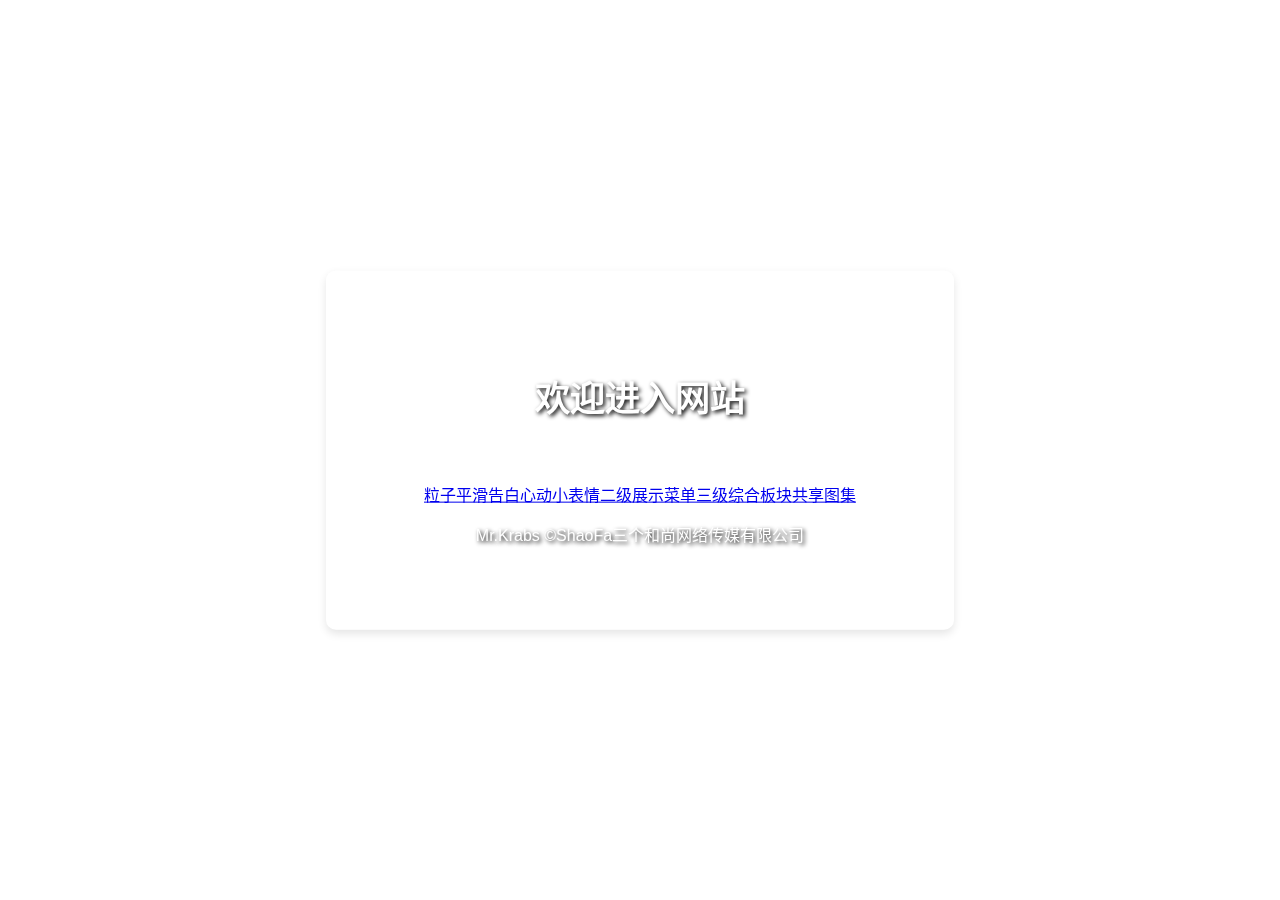
==== index.html @ 43e49c7a "Add files via upload" ====
<!DOCTYPE html>
<html lang="zh-CN">
<head>
    <meta charset="UTF-8">
    <meta name="viewport" content="width=device-width, initial-scale=1.0">
    <title>加载中...</title>
    <meta name="keywords" content="">
    <meta name="description" content="">
    <link rel="shortcut icon" href="https://qm.qq.com/q/1kaNhsMAoo">
    <link rel="stylesheet" href="CSS/style.css" type="text/css" media="all" />
</head>
<body>
    <div class="glass-effect">
        <h3 id="welcome-ch"></h3>
        <h4 id="welcome-en"></h4>
        <div id="button-container"></div>
        <p class="foottitle"></p>
    </div>

    <script>
        // 禁用右键菜单
        document.addEventListener('contextmenu', event => event.preventDefault());

        // 禁用F12、Ctrl+Shift+I、Ctrl+Shift+J、Ctrl+U
        document.addEventListener("keydown", function (event) {
            if (event.ctrlKey && (event.key === "u" || event.key === "U" || event.key === "s" || event.key === "S" ||
                event.key === "i" || event.key === "I" || event.key === "j" || event.key === "J")) {
                event.preventDefault();
            }
        });

        // 动态加载 JSON 数据并填充网页内容
        window.onload = function() {
            fetch('json/1.json')
                .then(response => response.json())
                .then(data => {
                    // 设置网页标题
                    document.title = data.title;
                    document.querySelector('meta[name="keywords"]').setAttribute("content", data.keywords);
                    document.querySelector('meta[name="description"]').setAttribute("content", data.description);

                    // 更新欢迎信息
                    document.getElementById("welcome-ch").textContent = data.welcomeMessage.chinese;
                    document.getElementById("welcome-en").textContent = data.welcomeMessage.english;

                    // 生成按钮
                    let buttonContainer = document.getElementById("button-container");
                    buttonContainer.innerHTML = ""; // 清空容器
                    data.buttons.forEach(button => {
                        let btn = document.createElement("a");
                        btn.textContent = button.text;
                        btn.href = button.href;
                        btn.classList.add("button");
                        buttonContainer.appendChild(btn);
                    });

                    // 设置页脚文本
                    document.querySelector(".foottitle").textContent = data.footerText;
                })
                .catch(error => {
                    console.error('加载 JSON 失败:', error);
                    document.body.innerHTML = "<h1>加载失败，请检查 content.json 文件路径是否正确</h1>";
                });
        };
    </script>
</body>
</html>
---- CSS/style.css ----
body, html {
            height: 100%;
            margin: 0;
            font-family: Arial, sans-serif;
            background: url('https://api.suyanw.cn/api/comic3.php') no-repeat center center fixed;
            background-size: cover;
        }
        .glass-effect {
            position: absolute;
            top: 50%;
            left: 50%;
            transform: translate(-50%, -50%);
            padding: 5%;
            background-color: rgba(255, 255, 255, 0.2); /* 半透明背景 */
            backdrop-filter: blur(10px); /* 创建毛玻璃效果 */
            border-radius: 10px;
            color: #fff;
            box-shadow: 0 4px 8px rgba(0, 0, 0, 0.1);
            max-width: 500px;
            text-align: center;
            width: 80%;
        }
        .link-xx {
            margin: 15px 0;
            padding: 15px;
            background: linear-gradient(45deg, #1E90FF, #0000FF); /* 蓝色渐变渐变背景 */
            color: #fff;
            text-decoration: none;
            border-radius: 5px;
            display: block;
            font-weight: bold;
            letter-spacing: 1px;
            transition: transform 0.3s, box-shadow 0.3s;
            box-shadow: 0 0 10px rgba(0, 0, 0, 0.3);
        }
         h3 {
            font-size: 2.2em;
            margin-bottom: 20px;
            color: #FFFFFF; /* 使用白色 */
            text-shadow: 2px 2px 4px rgba(0, 0, 0, 1.0), 0 0 10px rgba(30,144,255, 0.0); /* 加强的阴影效果 */
        }
         .foottitle {
            font-size: 1.0em;
            margin-bottom: 20px;
            color: #FFFFFF;
            text-shadow: 2px 2px 4px rgba(0, 0, 0, 1.0); /* 加强的阴影效果 */
        }
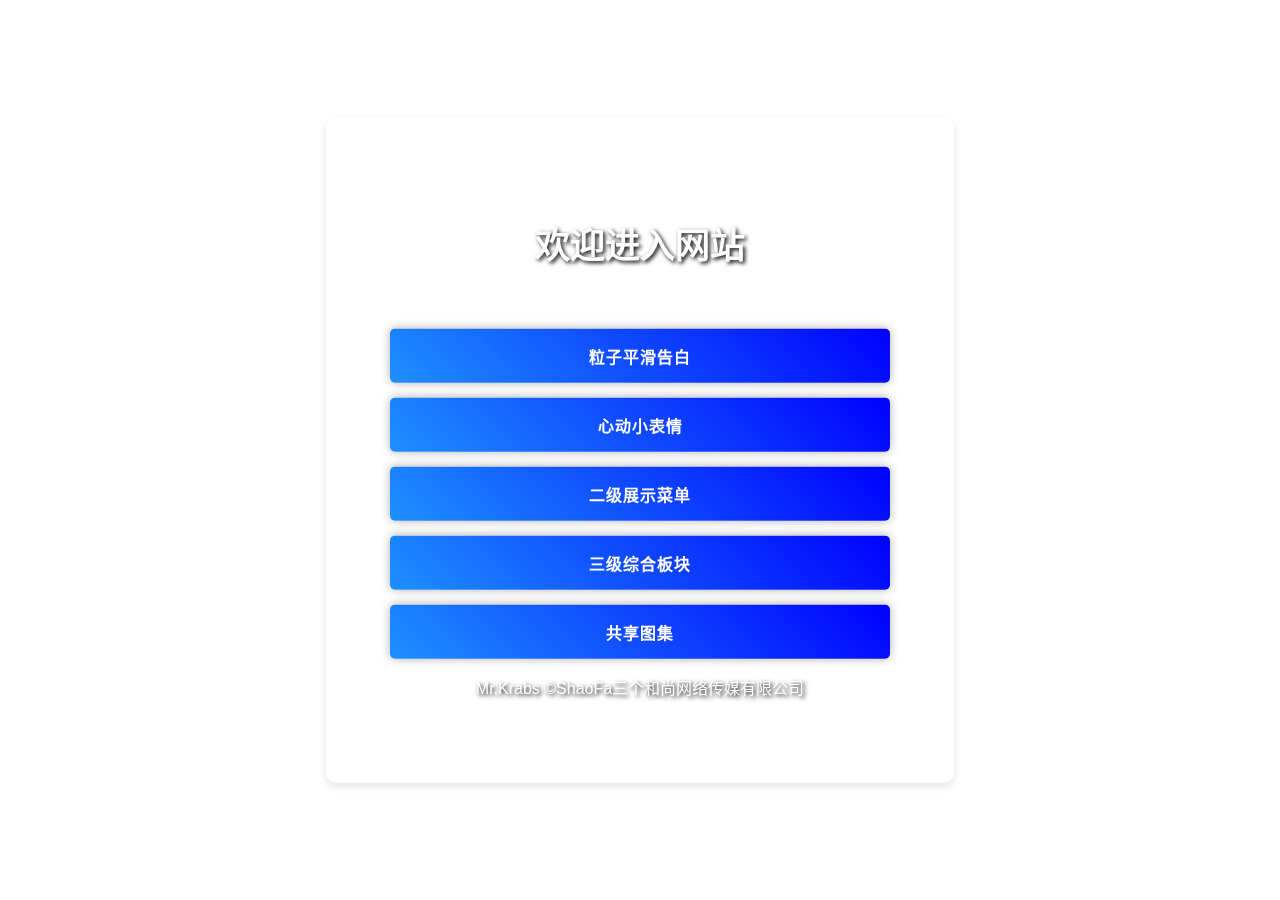
==== commit c9920ffc: "Update index.html" ====
--- a/index.html
+++ b/index.html
@@ -3,7 +3,7 @@
 <head>
     <meta charset="UTF-8">
     <meta name="viewport" content="width=device-width, initial-scale=1.0">
-    <title>加载中...</title>
+    <title></title>
     <meta name="keywords" content="">
     <meta name="description" content="">
     <link rel="shortcut icon" href="https://qm.qq.com/q/1kaNhsMAoo">
@@ -11,57 +11,53 @@
 </head>
 <body>
     <div class="glass-effect">
-        <h3 id="welcome-ch"></h3>
-        <h4 id="welcome-en"></h4>
+        <h3></h3>
+        <h4></h4>
         <div id="button-container"></div>
         <p class="foottitle"></p>
     </div>
-
     <script>
         // 禁用右键菜单
         document.addEventListener('contextmenu', event => event.preventDefault());
 
         // 禁用F12、Ctrl+Shift+I、Ctrl+Shift+J、Ctrl+U
         document.addEventListener("keydown", function (event) {
-            if (event.ctrlKey && (event.key === "u" || event.key === "U" || event.key === "s" || event.key === "S" ||
-                event.key === "i" || event.key === "I" || event.key === "j" || event.key === "J")) {
+            if (event.ctrlKey && (event.key === "u" || event.key === "U" || event.key === "s" || event.key === "S")) {
                 event.preventDefault();
+                alert("源码保护，禁止查看！");
+            }
+            if (event.key === "F12" || (event.ctrlKey && event.shiftKey && (event.key === "I" || event.key === "J"))) {
+                event.preventDefault();
+                alert("源码保护，禁止查看！");
             }
         });
 
-        // 动态加载 JSON 数据并填充网页内容
-        window.onload = function() {
-            fetch('json/1.json')
-                .then(response => response.json())
-                .then(data => {
-                    // 设置网页标题
-                    document.title = data.title;
-                    document.querySelector('meta[name="keywords"]').setAttribute("content", data.keywords);
-                    document.querySelector('meta[name="description"]').setAttribute("content", data.description);
-
-                    // 更新欢迎信息
-                    document.getElementById("welcome-ch").textContent = data.welcomeMessage.chinese;
-                    document.getElementById("welcome-en").textContent = data.welcomeMessage.english;
-
-                    // 生成按钮
-                    let buttonContainer = document.getElementById("button-container");
-                    buttonContainer.innerHTML = ""; // 清空容器
-                    data.buttons.forEach(button => {
-                        let btn = document.createElement("a");
-                        btn.textContent = button.text;
-                        btn.href = button.href;
-                        btn.classList.add("button");
-                        buttonContainer.appendChild(btn);
-                    });
-
-                    // 设置页脚文本
-                    document.querySelector(".foottitle").textContent = data.footerText;
-                })
-                .catch(error => {
-                    console.error('加载 JSON 失败:', error);
-                    document.body.innerHTML = "<h1>加载失败，请检查 content.json 文件路径是否正确</h1>";
+        // 读取 JSON 文件
+        fetch('json/1.json')
+           .then(response => response.json())
+           .then(data => {
+                // 设置页面标题
+                document.title = data.title;
+                // 设置关键词和描述
+                document.querySelector('meta[name="keywords"]').content = data.keywords;
+                document.querySelector('meta[name="description"]').content = data.description;
+                // 设置欢迎信息
+                document.querySelector('h3').textContent = data.welcomeMessage.chinese;
+                document.querySelector('h4').textContent = data.welcomeMessage.english;
+                // 创建按钮
+                const buttonContainer = document.getElementById('button-container');
+                data.buttons.forEach(button => {
+                    const a = document.createElement('a');
+                    a.href = button.href;
+                    a.className = 'link-xx';
+                    a.target = '_blank';
+                    a.textContent = button.text;
+                    buttonContainer.appendChild(a);
                 });
-        };
+                // 设置页脚文本
+                document.querySelector('.foottitle').textContent = data.footerText;
+            })
+           .catch(error => console.error('Error loading JSON:', error));
     </script>
 </body>
-</html>+</html>
